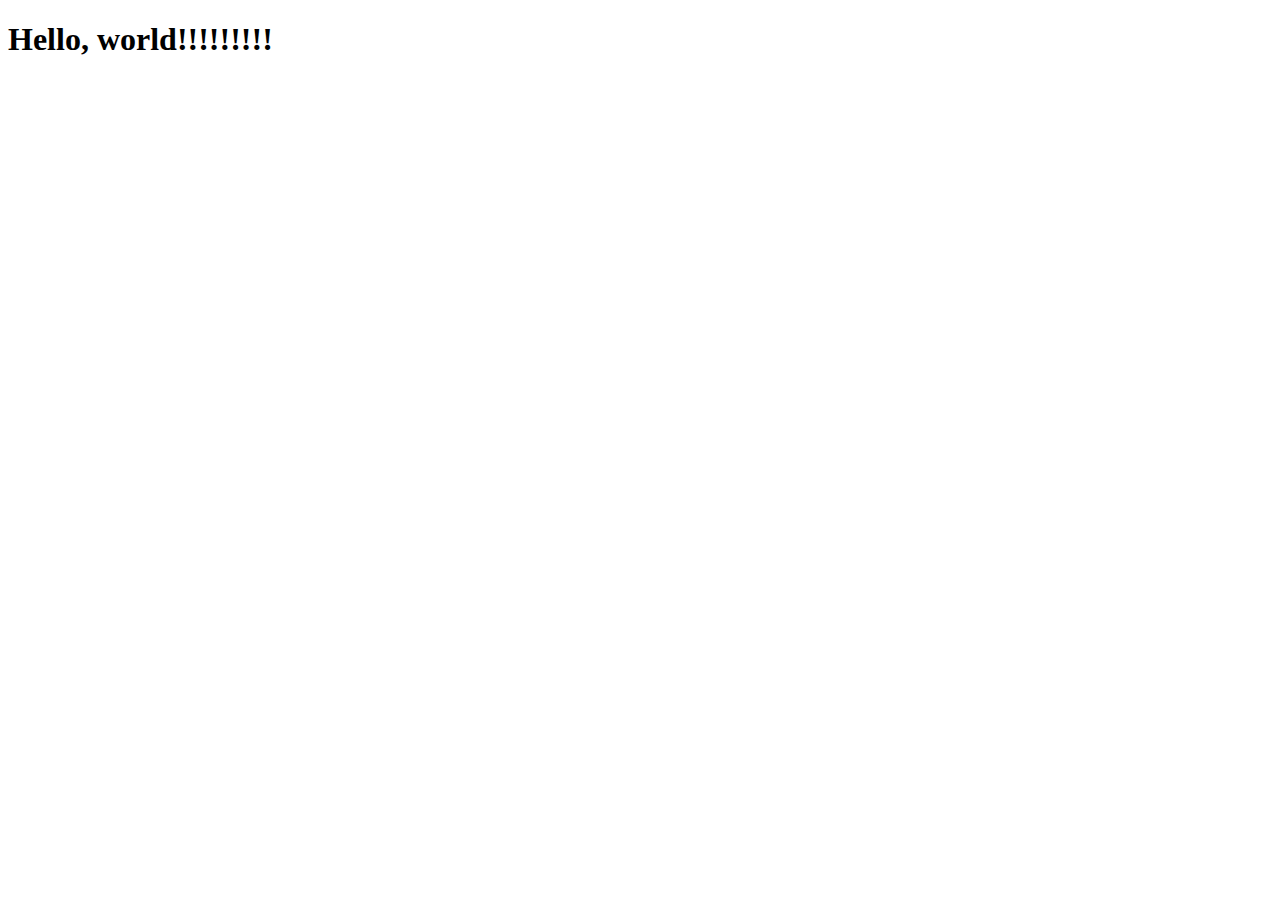
==== projectx/index.html @ d18f2fb7 "second commit" ====
<!DOCTYPE html>
<html lang="en">
  <head>
    <meta charset="utf-8">
    <meta http-equiv="X-UA-Compatible" content="IE=edge">
    <meta name="viewport" content="width=device-width, initial-scale=1">
    <title>Bootstrap 101 Template</title>

    <!-- Bootstrap -->

    <link href="/test.css" rel="stylesheet>"

    <!-- HTML5 Shim and Respond.js IE8 support of HTML5 elements and media queries -->
    <!-- WARNING: Respond.js doesn't work if you view the page via file:// -->
    <!--[if lt IE 9]>
      <script src="https://oss.maxcdn.com/html5shiv/3.7.2/html5shiv.min.js"></script>
      <script src="https://oss.maxcdn.com/respond/1.4.2/respond.min.js"></script>
    <![endif]-->
  </head>
  <body>
    <h1>Hello, world!!!!!!!!!</h1>

    <!-- jQuery (necessary for Bootstrap's JavaScript plugins) -->
    <script src="https://ajax.googleapis.com/ajax/libs/jquery/1.11.1/jquery.min.js"></script>
    <!-- Include all compiled plugins (below), or include individual files as needed -->
    <script src="js/bootstrap.min.js"></script>
  </body>
</html>
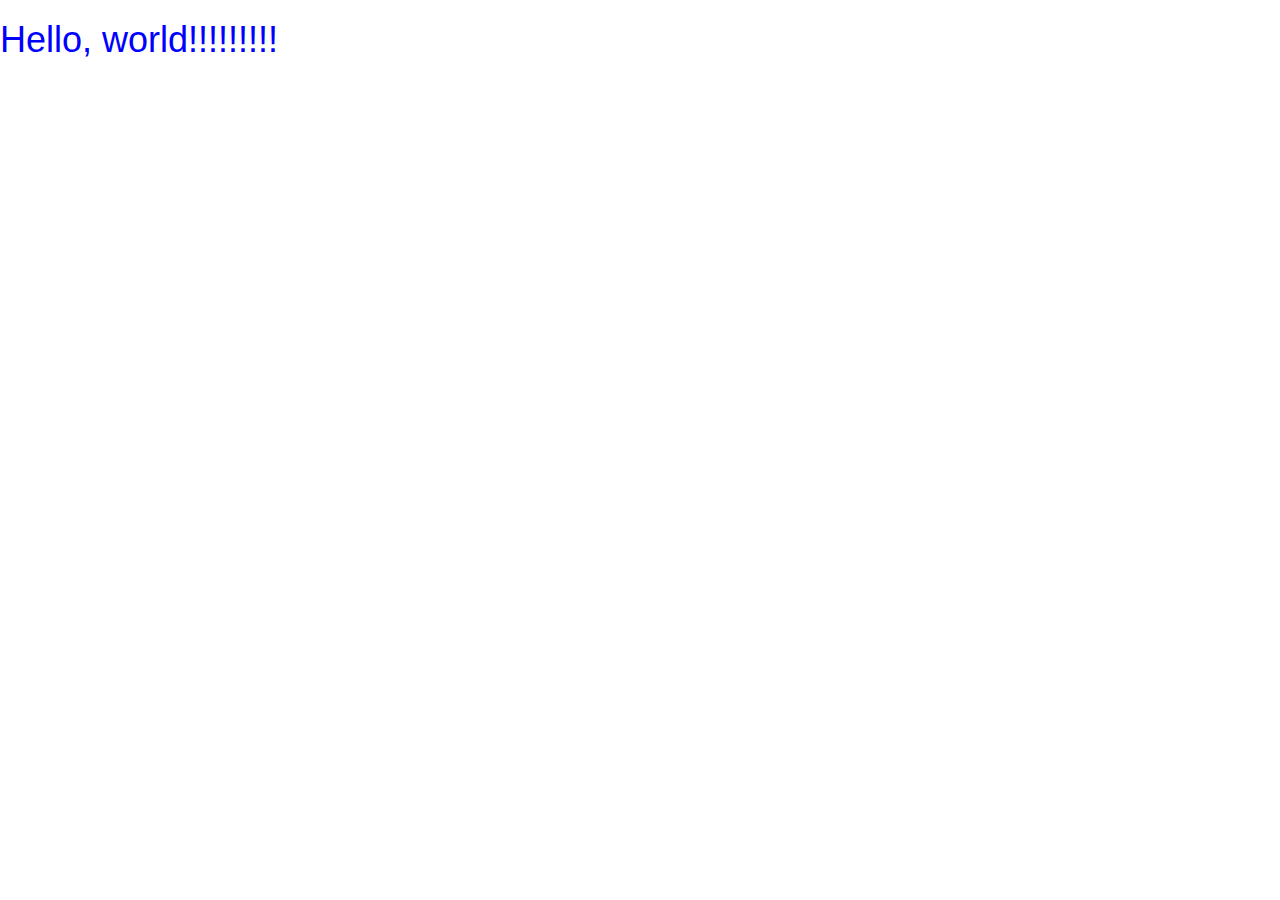
==== commit 4e9097ef: "added test.css to the /css folder" ====
--- a/projectx/index.html
+++ b/projectx/index.html
@@ -8,7 +8,9 @@
 
     <!-- Bootstrap -->
 
-    <link href="/test.css" rel="stylesheet>"
+    <link href="css/bootstrap.min.css" rel="stylesheet">
+
+    <link href="css/test.css" rel="stylesheet">
 
     <!-- HTML5 Shim and Respond.js IE8 support of HTML5 elements and media queries -->
     <!-- WARNING: Respond.js doesn't work if you view the page via file:// -->
--- a/projectx/css/test.css
+++ b/projectx/css/test.css
@@ -0,0 +1,5 @@
+body {
+	color: blue;
+	font-family: Arial;
+	font-size: 100px;
+}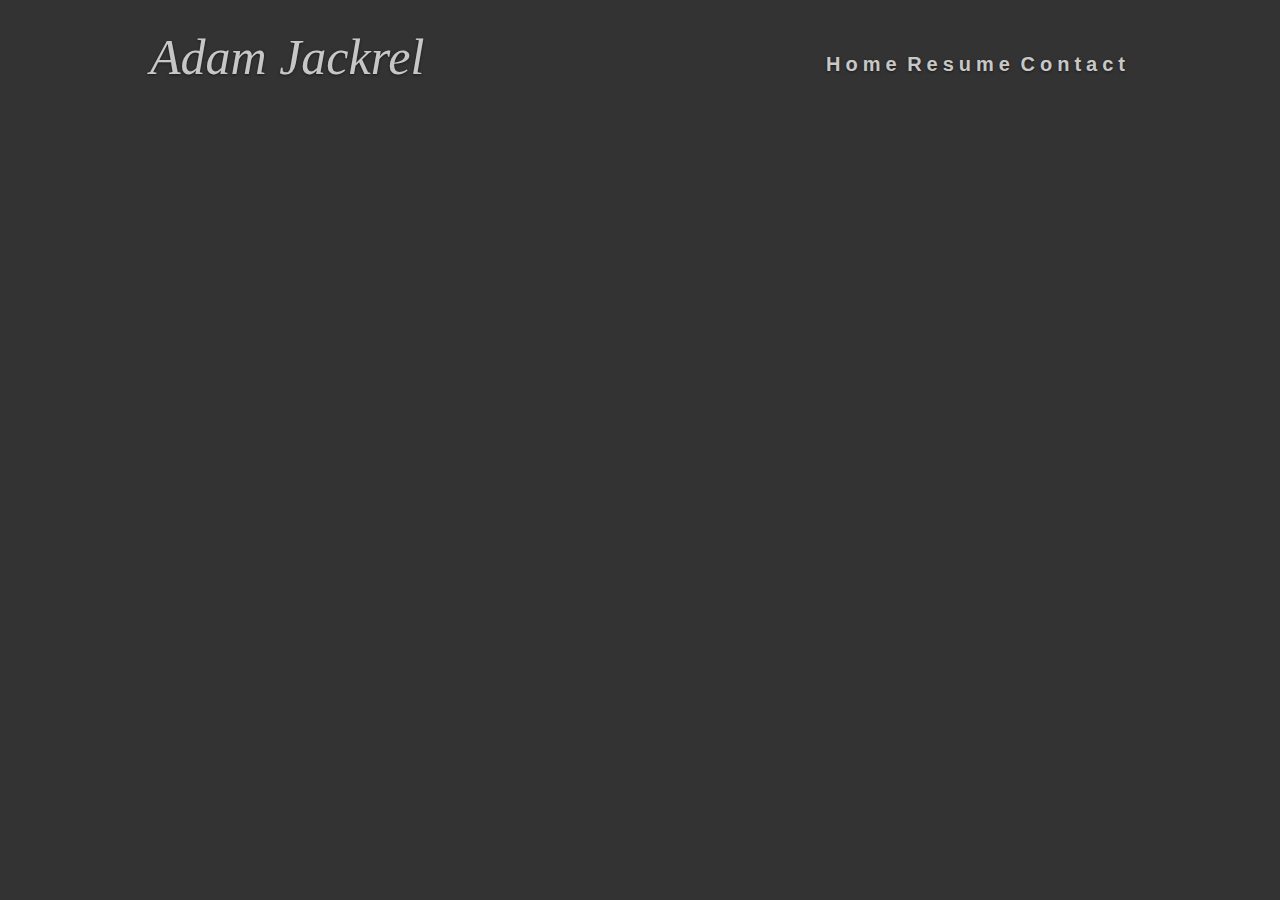
==== commit 09a8210e: "third commit; added js stuff" ====
--- a/projectx/index.html
+++ b/projectx/index.html
@@ -12,19 +12,325 @@
 
     <link href="css/test.css" rel="stylesheet">
 
+<!-- jQuery (necessary for Bootstrap's JavaScript plugins) -->
+    <script src="https://ajax.googleapis.com/ajax/libs/jquery/1.11.1/jquery.min.js"></script>
+    <!-- Include all compiled plugins (below), or include individual files as needed -->
+    <script src="js/bootstrap.min.js"></script>
+
+
     <!-- HTML5 Shim and Respond.js IE8 support of HTML5 elements and media queries -->
     <!-- WARNING: Respond.js doesn't work if you view the page via file:// -->
     <!--[if lt IE 9]>
       <script src="https://oss.maxcdn.com/html5shiv/3.7.2/html5shiv.min.js"></script>
       <script src="https://oss.maxcdn.com/respond/1.4.2/respond.min.js"></script>
     <![endif]-->
+
+    <script language="javascript" type="text/JavaScript">
+
+    $("h2").fadeOut("fast", null, null);
+
+  function resumeFadeFunction () {
+
+    $("h1").fadeOut("slow", null, null);
+    $("h2").show();
+
+
+    $alert('Hello World');
+
+  }
+
+  function HomeFadeFunction () {
+
+    $("h2").fadeOut("slow", null, null);
+    $("h1").fadeIn();
+
+
+    $alert('Hello World');
+
+  }
+
+  
+
+    $(document).ready(function() {
+      $("h2").hide();
+    });
+
+ 
+
+ /* AWESOME CODE!!!
+
+ $(function() {
+$('#fds img').each(function(i) {
+$(this).delay((i++) * 500).fadeTo(1000, 1); })
+});
+
+*/
+
+
+ </script>
+
+
   </head>
-  <body>
-    <h1>Hello, world!!!!!!!!!</h1>
-
-    <!-- jQuery (necessary for Bootstrap's JavaScript plugins) -->
-    <script src="https://ajax.googleapis.com/ajax/libs/jquery/1.11.1/jquery.min.js"></script>
-    <!-- Include all compiled plugins (below), or include individual files as needed -->
-    <script src="js/bootstrap.min.js"></script>
+
+
+  <body >
+
+    <div class="top-portion">
+      <h1 class="masthead-brand">Adam Jackrel</h1>
+      <ul> 
+        <li>
+          <a href="javascript:HomeFadeFunction();">Home</a>
+        </li>
+        <li>
+          <a href="javascript:resumeFadeFunction();">Resume</a>
+        </li>
+        <li>
+          <a href="#">Contact</a>
+        </li>
+      </ul>
+    </div>
+
+    <div class="middle-portion">
+      <h2 class="resume"> 
+    <tbody>
+        <tr valign="TOP">
+            <td width="312">
+                <p>
+                    255 McKibbin Street #211
+                </p>
+            </td>
+            <td width="312">
+                <p align="RIGHT">
+                    845-797-1854
+                </p>
+            </td>
+        </tr>
+        <tr valign="TOP">
+            <td width="312">
+                <p>
+                    Brooklyn, New York 11206
+                </p>
+            </td>
+            <td width="312">
+                <p align="RIGHT">
+                    <u>ajackrel<a href="mailto:bruce.schaller@gmail.com">@gmail.com</a></u>
+                </p>
+            </td>
+        </tr>
+    </tbody>
+</table>
+<p>
+    <strong>Work Experience</strong>
+</p>
+<table width="623" border="0" cellpadding="7" cellspacing="0">
+    <colgroup>
+        <col width="160"/>
+        <col width="435"/>
+    </colgroup>
+    <tbody>
+        <tr valign="TOP">
+            <td width="160">
+                <p align="LEFT">
+                    <strong>IBM Global Services </strong>
+                </p>
+                <p align="LEFT">
+                    East Fishkill, NY
+                </p>
+                <p align="LEFT">
+                    <em>Team Lead</em>
+                </p>
+                <p align="LEFT">
+                    January 2007-August 2008
+                </p>
+            </td>
+            <td width="435">
+                <ul>
+                    <li>
+                        <p align="JUSTIFY">
+                            Managed a small team of six that provided technical support for ACE Insurance and a number of its subsidiaries.
+                        </p>
+                    </li>
+                    <li>
+                        <p align="JUSTIFY">
+                            Controlled the scheduling for my team, so we were always properly staffed.
+                        </p>
+                    </li>
+                    <li>
+                        <p align="JUSTIFY">
+                            Writing documentation on common help desk procedures to streamline the process for clients calling into our help desk.
+                        </p>
+                    </li>
+                    <li>
+                        <p align="JUSTIFY">
+                            Consolidating and interpreting data on worker performance to calculate metrics on total work efficiency.
+                        </p>
+                    </li>
+                    <li>
+                        <p align="JUSTIFY">
+                            Communicating effectively with team members and my own supervisor allowed my team to always be highly praised by our customers.
+                        </p>
+                    </li>
+                </ul>
+            </td>
+        </tr>
+        <tr valign="TOP">
+            <td width="160">
+                <p align="LEFT">
+                    <strong>Epicor|CRS Retail</strong>
+                </p>
+                <p align="LEFT">
+                    Newburgh, NY
+                </p>
+                <p align="LEFT">
+                    Store Support Analyst
+                </p>
+                <p align="LEFT">
+                    April 2004-Sep. 2006
+                </p>
+            </td>
+            <td width="435">
+                <ul>
+                    <li>
+                        <p align="JUSTIFY">
+                            Provided technical support for PC desktops, POS kiosks, and Encore POS software for dozens of retail chains around the world..
+                        </p>
+                    </li>
+                    <li>
+                        <p align="JUSTIFY">
+                            Trained new employees with help desk procedures/equipment and provided company orientation, so they can easily acclimate into the
+                            new position.
+                        </p>
+                    </li>
+                    <li>
+                        <p align="JUSTIFY">
+                            Installed new software and networks over the phone and using remote software.
+                        </p>
+                    </li>
+                    <li>
+                        <p align="JUSTIFY">
+                            Coordinated with IBM/NCR/Fujitsu desktop services for on-site installations and repairs.
+                        </p>
+                    </li>
+                </ul>
+            </td>
+        </tr>
+        <tr valign="TOP">
+            <td width="160" height="19">
+                <p>
+                    <strong>Education</strong>
+                </p>
+            </td>
+            <td width="435">
+            </td>
+        </tr>
+        <tr valign="TOP">
+            <td width="160" height="48">
+                <p>
+                    <strong>New York University</strong>
+                </p>
+                <p>
+                    (Aug 2011-Expected Graduation Dec 2014)
+                </p>
+            </td>
+            <td width="435">
+                <ul>
+                    <li>
+                        <p>
+                            Currently pursuing a B.A. in Computer Science with a minor in Game Design. 3.3 GPA
+                        </p>
+                    </li>
+                </ul>
+            </td>
+        </tr>
+        <tr valign="TOP">
+            <td width="160">
+                <p>
+                    <strong>SUNY Dutchess Commmunity College</strong>
+                    (Sept 2008- Aug 2011)
+                </p>
+            </td>
+            <td width="435">
+                <ul>
+                    <li>
+                        <p>
+                            Pursued an Associates Degree in Computer Science. 3.9 GPA
+                        </p>
+                    </li>
+                </ul>
+            </td>
+        </tr>
+        <tr valign="TOP">
+            <td width="160" height="140">
+                <p>
+                    <strong>Technical Skills</strong>
+                </p>
+            </td>
+            <td width="435">
+                <ul>
+                    <li>
+                        <p align="JUSTIFY">
+                            Programming Languages: Java, C, ActionScript3, Objective-C
+                        </p>
+                    </li>
+                    <li>
+                        <p align="JUSTIFY">
+                            HTML/CSS and Javascript
+                        </p>
+                    </li>
+                    <li>
+                        <p align="JUSTIFY">
+                            Unity3D
+                        </p>
+                    </li>
+                    <li>
+                        <p align="JUSTIFY">
+                            Electronics/Soldering
+                        </p>
+                    </li>
+                    <li>
+                        <p align="JUSTIFY">
+                            Arduino/Raspberry Pi
+                        </p>
+                    </li>
+                    <li>
+                        <p align="JUSTIFY">
+                            Adobe Creative Suite
+                        </p>
+                    </li>
+                    <li>
+                        <p align="JUSTIFY">
+                            TCP/IP networking.
+                        </p>
+                    </li>
+                    <li>
+                        <p align="JUSTIFY">
+                            Microsoft Office Suite.
+                        </p>
+                    </li>
+                    <li>
+                        <p align="JUSTIFY">
+                            Windows/OSX/Linux environments.
+                        </p>
+                    </li>
+                </ul>
+            </td>
+        </tr>
+    </tbody>
+</table>
+<p>
+    <strong>Awards and Grants </strong>
+</p>
+<ul>
+    <li>
+        <p align="JUSTIFY">
+            <strong>January 2014 </strong>
+            Awarded the <em>Tisch Graduate Student Organization Interdepartmental Grant </em>to create a new, interactive performance piece.
+        </p>
+    </li>
+</ul> </h2>
+
+    </div>
+
+    
   </body>
 </html>--- a/projectx/css/test.css
+++ b/projectx/css/test.css
@@ -1,5 +1,77 @@
+
 body {
-	color: blue;
-	font-family: Arial;
-	font-size: 100px;
-}+  height: 100%;
+  background-color: #333;
+}
+
+body {
+  color: #fff;
+  text-shadow: 0 1px 3px rgba(0,0,0,.5);
+}
+
+#masthead-brand {
+
+	color: rgba(255,255,255,.75);
+	font-family: Verdana;
+	font-size: 16px;
+
+	float: left;
+
+	padding-left: 150px;
+}
+
+h1 {
+
+	color: rgba(255,255,255,.75);
+	font-family: Verdana;
+	font-size: 50px;
+
+	float: left;
+
+	padding-left: 150px;
+	padding-top: 10px;
+	font-style: italic;
+	font-variant: 
+}
+
+ul {
+
+	
+	float: right;
+
+
+	font-size: 20px;
+	padding-top: 50px;
+	padding-right: 150px;
+}
+
+li {
+
+	font-weight: bold;
+	display: inline-block;
+	letter-spacing: 5px;
+
+	color: rgba(255, 0, 0, 0.50);
+
+ 	
+}
+
+a {
+
+	color: rgba(255,255,255,.75);
+	border-bottom: 2px solid transparent;
+
+}
+
+ul > li > a:hover,
+ul > li > a:focus
+ {
+
+ 	color: #fff ;
+  background-color: transparent;
+  
+/*
+border-bottom-color: green;
+   color: red; */
+  
+}
